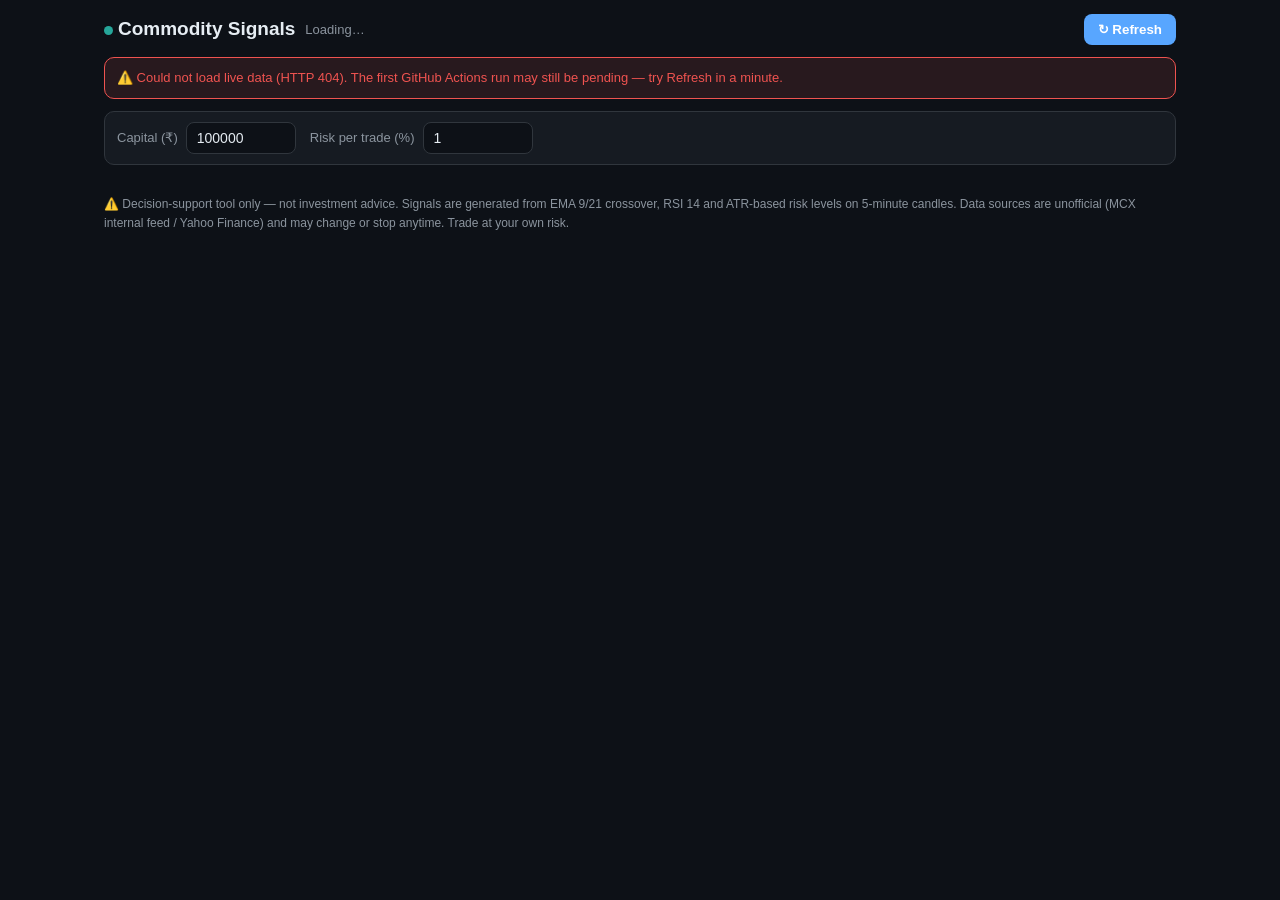
==== index.html @ 16facb01 "Add initial index.html for Commodity Signals app" ====
<!DOCTYPE html>
<html lang="en">
<head>
<meta charset="UTF-8">
<meta name="viewport" content="width=device-width, initial-scale=1">
<title>Commodity Signals — Live Decision Support</title>
<link rel="manifest" href="manifest.json">
<link rel="icon" href="icon.svg" type="image/svg+xml">
<meta name="theme-color" content="#0d1117">
<style>
:root{--bg:#0d1117;--card:#161b22;--border:#30363d;--text:#e6edf3;--muted:#8b949e;--green:#26a69a;--red:#ef5350;--amber:#d29922;--accent:#58a6ff}
*{box-sizing:border-box;margin:0;padding:0}
body{background:var(--bg);color:var(--text);font:15px/1.5 -apple-system,"Segoe UI",Roboto,Arial,sans-serif;padding:14px;max-width:1100px;margin:0 auto}
header{display:flex;flex-wrap:wrap;align-items:center;gap:10px;margin-bottom:12px}
h1{font-size:19px;font-weight:700}
.dot{width:9px;height:9px;border-radius:50%;background:var(--green);display:inline-block;margin-right:5px;animation:pulse 2s infinite}
@keyframes pulse{50%{opacity:.35}}
#updated{color:var(--muted);font-size:13px}
button{background:var(--accent);color:#fff;border:0;border-radius:8px;padding:8px 14px;font-weight:600;cursor:pointer}
#settings{display:flex;flex-wrap:wrap;gap:14px;align-items:center;background:var(--card);border:1px solid var(--border);border-radius:10px;padding:10px 12px;margin-bottom:14px}
#settings label{font-size:13px;color:var(--muted);display:flex;align-items:center;gap:8px}
#settings input{background:#0d1117;border:1px solid var(--border);color:var(--text);border-radius:8px;padding:7px 10px;width:110px;font-size:14px}
.grid{display:grid;grid-template-columns:repeat(auto-fit,minmax(250px,1fr));gap:12px}
.card{background:var(--card);border:1px solid var(--border);border-radius:12px;padding:14px}
.card .top{display:flex;justify-content:space-between;align-items:baseline}
.card h2{font-size:15px;letter-spacing:.5px}
.unit{color:var(--muted);font-size:12px}
.price{font-size:24px;font-weight:700;margin:4px 0}
.chg{font-size:13px;font-weight:600}
.badge{display:inline-block;padding:4px 12px;border-radius:20px;font-weight:700;font-size:13px;letter-spacing:.5px}
.b-BUY{background:rgba(38,166,154,.15);color:var(--green);border:1px solid var(--green)}
.b-SELL{background:rgba(239,83,80,.15);color:var(--red);border:1px solid var(--red)}
.b-WAIT{background:rgba(139,148,158,.12);color:var(--muted);border:1px solid var(--muted)}
.rows{margin-top:10px;font-size:13px}
.rows .r{display:flex;justify-content:space-between;padding:3px 0;border-bottom:1px dashed #21262d}
.rows .r span:first-child{color:var(--muted)}
.conf{display:flex;gap:4px;margin-top:10px}
.conf i{width:16px;height:5px;border-radius:3px;background:#30363d}
.conf i.on{background:var(--accent)}
canvas{width:100%;height:56px;margin-top:10px;display:block}
#banner{display:none;background:rgba(239,83,80,.12);border:1px solid var(--red);color:var(--red);border-radius:10px;padding:10px 12px;margin-bottom:12px;font-size:13px}
footer{color:var(--muted);font-size:12px;margin-top:16px;line-height:1.6}
</style>
</head>
<body>
<header>
  <h1><span class="dot" id="liveDot"></span>Commodity Signals</h1>
  <span id="updated">Loading…</span>
  <span style="flex:1"></span>
  <button id="refresh">↻ Refresh</button>
</header>
<div id="banner"></div>
<div id="settings">
  <label>Capital (₹) <input id="capital" type="number" min="1000" step="1000" value="100000"></label>
  <label>Risk per trade (%) <input id="risk" type="number" min="0.1" max="10" step="0.1" value="1"></label>
</div>
<div class="grid" id="grid"></div>
<footer>⚠️ Decision-support tool only — not investment advice. Signals are generated from EMA 9/21 crossover, RSI 14 and ATR-based risk levels on 5-minute candles. Data sources are unofficial (MCX internal feed / Yahoo Finance) and may change or stop anytime. Trade at your own risk.</footer>
<script>
var SYMBOLS=[
 {key:"GOLD",label:"GOLD",unit:"₹/g",lot:"1 kg"},
 {key:"SILVER",label:"SILVER",unit:"₹/g",lot:"30 kg"},
 {key:"CRUDEOIL",label:"CRUDE OIL",unit:"₹/bbl",lot:"100 bbl"},
 {key:"NATGAS",label:"NATURAL GAS",unit:"₹/mmBtu",lot:"1,250 mmBtu"}
];
function $(id){return document.getElementById(id)}
function fmt(n,d){if(n==null)return "—";d=d==null?2:d;return n.toLocaleString("en-IN",{minimumFractionDigits:d,maximumFractionDigits:d})}
function ema(v,n){if(v.length<n)return null;var k=2/(n+1),e=0,i;for(i=0;i<n;i++)e+=v[i];e/=n;for(i=n;i<v.length;i++)e=v[i]*k+e*(1-k);return e}
function rsi(v,n){n=n||14;if(v.length<n+1)return null;var g=0,l=0,i,d;for(i=1;i<=n;i++){d=v[i]-v[i-1];if(d>0)g+=d;else l-=d}var ag=g/n,al=l/n;for(i=n+1;i<v.length;i++){d=v[i]-v[i-1];ag=(ag*(n-1)+Math.max(d,0))/n;al=(al*(n-1)+Math.max(-d,0))/n}return al===0?100:100-100/(1+ag/al)}
function atr(h,n){n=n||14;if(h.length<n+1)return null;var s=0,i,hi,lo,cl,pc;for(i=h.length-n;i<h.length;i++){hi=h[i][2];lo=h[i][3];cl=h[i][4];pc=h[i-1][4];s+=Math.max(hi-lo,Math.abs(hi-pc),Math.abs(lo-pc))}return s/n}
function computeSignal(c){
  var closes=c.history.map(function(r){return r[4]});
  var e9=ema(closes,9),e21=ema(closes,21),r=rsi(closes),a=atr(c.history);
  if(e9==null||e21==null||r==null||a==null)return null;
  var up=e9>e21,sig="WAIT",conf=1;
  if(up&&r<70){sig="BUY";conf=r>55?4:3;if(r>60&&e9>e21*1.002)conf=5}
  else if(!up&&r>30){sig="SELL";conf=r<45?4:3;if(r<40&&e9<e21*0.998)conf=5}
  var entry=c.price;
  var sl=sig==="BUY"?entry-1.5*a:(sig==="SELL"?entry+1.5*a:null);
  var tgt=sig==="BUY"?entry+3*a:(sig==="SELL"?entry-3*a:null);
  return {sig:sig,conf:conf,entry:entry,sl:sl,tgt:tgt,rsi:r,e9:e9,e21:e21,up:up};
}
function riskLots(s,contractUnits,capital,riskPct){
  if(!s||s.sl==null)return null;
  var riskAmt=capital*riskPct/100,dist=Math.abs(s.entry-s.sl);
  if(dist<=0)return null;
  return Math.max(1,Math.floor(riskAmt/dist/contractUnits));
}
function row(label,val){return '<div class="r"><span>'+label+'</span><span>'+val+'</span></div>'}
function cardHTML(cfg,c){
  if(!c||c.price==null||!c.history||!c.history.length){
    return '<div class="card"><div class="top"><h2>'+cfg.label+'</h2><span class="unit">'+cfg.unit+'</span></div>'+
      '<div class="price">—</div><div class="rows">'+row("Status","Waiting for first data run")+'</div></div>';
  }
  var s=computeSignal(c);
  var closes=c.history.map(function(r){return r[4]});
  var prev=closes.length>1?closes[closes.length-2]:c.price;
  var chg=prev?((c.price-prev)/prev*100):0;
  var cap=parseFloat(localStorage.getItem("cs_capital"))||100000;
  var rp=parseFloat(localStorage.getItem("cs_risk"))||1;
  var lots=s?riskLots(s,c.contractUnits,cap,rp):null;
  var conf=s?'<div class="conf">'+Array.from({length:5},function(_,i){return '<i class="'+(i<s.conf?"on":"")+'"></i>'}).join("")+'</div>':"";
  var trend=s?(s.up?'<span style="color:var(--green)">▲ Uptrend</span>':'<span style="color:var(--red)">▼ Downtrend</span>'):"—";
  var html='<div class="card">'+
    '<div class="top"><h2>'+cfg.label+'</h2><span class="unit">'+cfg.unit+'</span></div>'+
    '<div class="price">'+fmt(c.price)+'</div>'+
    '<div class="chg" style="color:'+(chg>=0?"var(--green)":"var(--red)")+'">'+(chg>=0?"+":"")+chg.toFixed(2)+'% today</div>';
  if(s){
    html+='<div style="margin-top:8px"><span class="badge b-'+s.sig+'">'+s.sig+'</span> <span style="font-size:12px">'+trend+'</span></div>'+conf+
      '<div class="rows">'+
      row("Entry",fmt(s.entry))+
      row("Stop-loss",s.sl==null?"—":fmt(s.sl))+
      row("Target",s.tgt==null?"—":fmt(s.tgt))+
      row("RSI (14)",s.rsi.toFixed(1))+
      row("EMA 9 / 21",fmt(s.e9)+" / "+fmt(s.e21))+
      row("Position size",lots==null?"—":lots+" lot"+(lots>1?"s":"")+" ("+cfg.lot+")")+
      row("Source",c.source||"—")+
      '</div>';
  }else{
    html+='<div class="rows" style="margin-top:8px">'+row("Status","Not enough history for signals yet")+'</div>';
  }
  html+='<canvas></canvas></div>';
  return html;
}
function drawSpark(cv,hist){
  var dpr=window.devicePixelRatio||1,w=cv.clientWidth,h=cv.clientHeight;
  cv.width=w*dpr;cv.height=h*dpr;
  var ctx=cv.getContext("2d");ctx.scale(dpr,dpr);
  var data=hist.slice(-80).map(function(r){return r[4]});
  var min=Math.min.apply(null,data),max=Math.max.apply(null,data),rg=(max-min)||1;
  var up=data[data.length-1]>=data[0],col=up?"#26a69a":"#ef5350";
  function pt(i){return [i/(data.length-1)*w,h-4-((data[i]-min)/rg)*(h-8)]}
  ctx.beginPath();
  for(var i=0;i<data.length;i++){var p=pt(i);if(i)ctx.lineTo(p[0],p[1]);else ctx.moveTo(p[0],p[1])}
  ctx.strokeStyle=col;ctx.lineWidth=1.6;ctx.stroke();
  ctx.lineTo(w,h);ctx.lineTo(0,h);ctx.closePath();
  var g=ctx.createLinearGradient(0,0,0,h);g.addColorStop(0,col+"55");g.addColorStop(1,col+"00");
  ctx.fillStyle=g;ctx.fill();
}
function render(data){
  var grid=$("grid");grid.innerHTML="";
  SYMBOLS.forEach(function(cfg){
    var wrap=document.createElement("div");
    wrap.innerHTML=cardHTML(cfg,(data.commodities||{})[cfg.key]);
    grid.appendChild(wrap.firstChild);
  });
  var cards=grid.querySelectorAll(".card");
  SYMBOLS.forEach(function(cfg,i){
    var c=(data.commodities||{})[cfg.key],cv=cards[i].querySelector("canvas");
    if(c&&c.history&&c.history.length&&cv)drawSpark(cv,c.history);
  });
  var u=data.updatedAt?new Date(data.updatedAt):null;
  $("updated").textContent=u?("Updated "+u.toLocaleTimeString("en-IN",{timeZone:"Asia/Kolkata",hour:"2-digit",minute:"2-digit"})+" IST · USD/INR "+(data.usdinr||"—")):"Waiting for data…";
}
function load(){
  $("liveDot").style.background="var(--amber)";
  return fetch("data.json?ts="+Date.now()).then(function(res){
    if(!res.ok)throw new Error("HTTP "+res.status);
    return res.json();
  }).then(function(data){
    render(data);
    $("banner").style.display="none";
  }).catch(function(e){
    $("banner").style.display="block";
    $("banner").textContent="⚠️ Could not load live data ("+e.message+"). The first GitHub Actions run may still be pending — try Refresh in a minute.";
  }).finally(function(){
    $("liveDot").style.background="var(--green)";
  });
}
var timer=setInterval(load,60000);
document.addEventListener("visibilitychange",function(){
  if(document.hidden){clearInterval(timer)}
  else{load();clearInterval(timer);timer=setInterval(load,60000)}
});
$("refresh").addEventListener("click",load);
$("capital").value=localStorage.getItem("cs_capital")||100000;
$("risk").value=localStorage.getItem("cs_risk")||1;
$("capital").addEventListener("change",function(e){localStorage.setItem("cs_capital",e.target.value);load()});
$("risk").addEventListener("change",function(e){localStorage.setItem("cs_risk",e.target.value);load()});
if("serviceWorker" in navigator)navigator.serviceWorker.register("sw.js");
load();
</script>
</body>
</html>
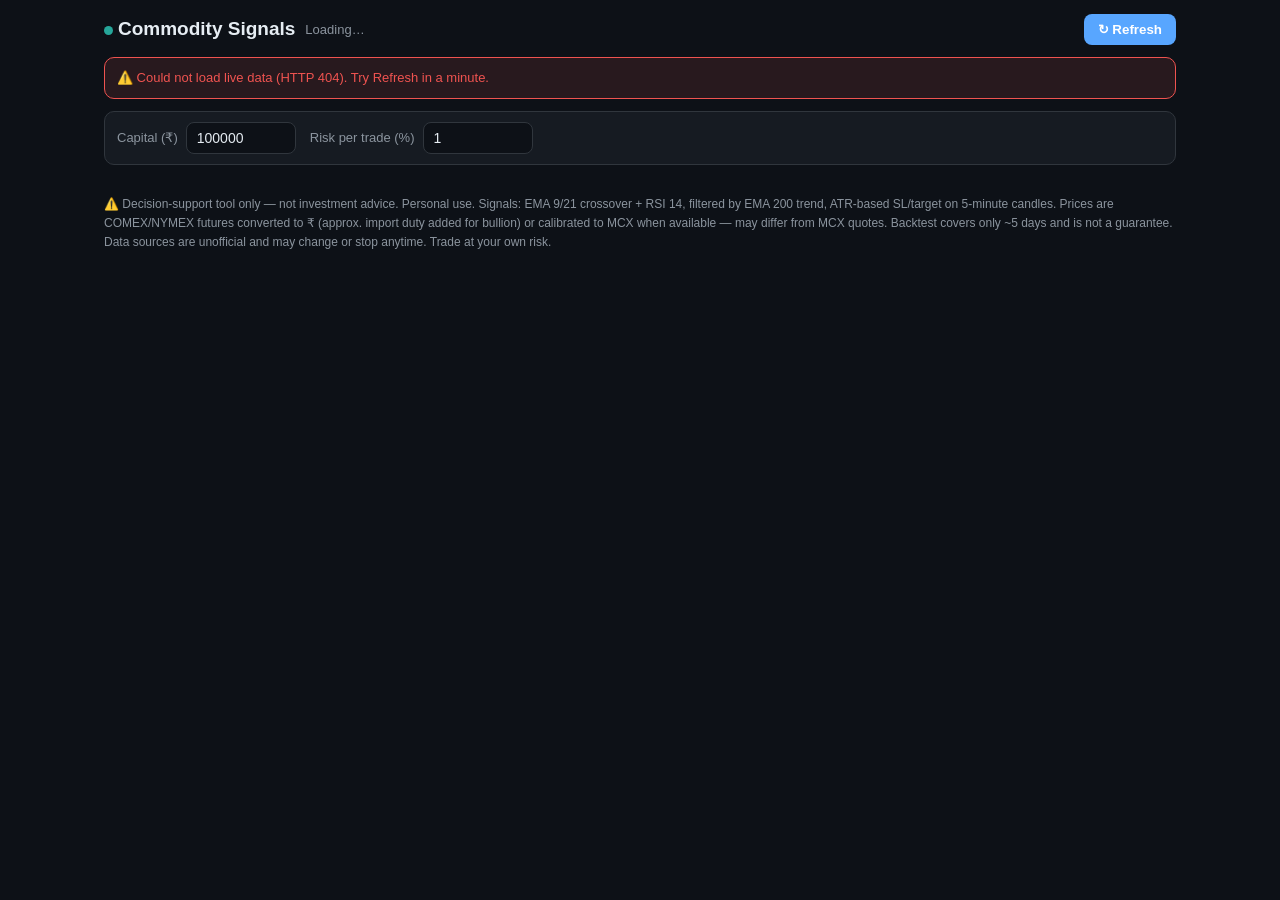
==== commit c95a2dd6: "Fix units/calibration, EMA200 filter, backtest, mini lots, Pages deploy via Actions - Shared signals" ====
--- a/index.html
+++ b/index.html
@@ -55,66 +55,65 @@
   <label>Risk per trade (%) <input id="risk" type="number" min="0.1" max="10" step="0.1" value="1"></label>
 </div>
 <div class="grid" id="grid"></div>
-<footer>⚠️ Decision-support tool only — not investment advice. Signals are generated from EMA 9/21 crossover, RSI 14 and ATR-based risk levels on 5-minute candles. Data sources are unofficial (MCX internal feed / Yahoo Finance) and may change or stop anytime. Trade at your own risk.</footer>
+<footer>⚠️ Decision-support tool only — not investment advice. Personal use. Signals: EMA 9/21 crossover + RSI 14, filtered by EMA 200 trend, ATR-based SL/target on 5-minute candles. Prices are COMEX/NYMEX futures converted to ₹ (approx. import duty added for bullion) or calibrated to MCX when available — may differ from MCX quotes. Backtest covers only ~5 days and is not a guarantee. Data sources are unofficial and may change or stop anytime. Trade at your own risk.</footer>
 <script>
+// Signal/backtest data.json मध्येच (Python ने) काढलेले असतात — इथे फक्त दाखवणं + lot sizing
 var SYMBOLS=[
- {key:"GOLD",label:"GOLD",unit:"₹/g",lot:"1 kg"},
- {key:"SILVER",label:"SILVER",unit:"₹/g",lot:"30 kg"},
- {key:"CRUDEOIL",label:"CRUDE OIL",unit:"₹/bbl",lot:"100 bbl"},
- {key:"NATGAS",label:"NATURAL GAS",unit:"₹/mmBtu",lot:"1,250 mmBtu"}
+ {key:"GOLD",label:"GOLD",unit:"₹/g"},
+ {key:"SILVER",label:"SILVER",unit:"₹/g"},
+ {key:"CRUDEOIL",label:"CRUDE OIL",unit:"₹/bbl"},
+ {key:"NATGAS",label:"NATURAL GAS",unit:"₹/mmBtu"}
 ];
+var SRC_LABEL={"mcx-calibrated":"MCX-calibrated","comex-est+duty":"COMEX est. (+~6% duty)","comex-est":"COMEX est."};
 function $(id){return document.getElementById(id)}
+function esc(t){return String(t).replace(/[&<>"']/g,function(c){return {"&":"&amp;","<":"&lt;",">":"&gt;",'"':"&quot;","'":"&#39;"}[c]})}
 function fmt(n,d){if(n==null)return "—";d=d==null?2:d;return n.toLocaleString("en-IN",{minimumFractionDigits:d,maximumFractionDigits:d})}
-function ema(v,n){if(v.length<n)return null;var k=2/(n+1),e=0,i;for(i=0;i<n;i++)e+=v[i];e/=n;for(i=n;i<v.length;i++)e=v[i]*k+e*(1-k);return e}
-function rsi(v,n){n=n||14;if(v.length<n+1)return null;var g=0,l=0,i,d;for(i=1;i<=n;i++){d=v[i]-v[i-1];if(d>0)g+=d;else l-=d}var ag=g/n,al=l/n;for(i=n+1;i<v.length;i++){d=v[i]-v[i-1];ag=(ag*(n-1)+Math.max(d,0))/n;al=(al*(n-1)+Math.max(-d,0))/n}return al===0?100:100-100/(1+ag/al)}
-function atr(h,n){n=n||14;if(h.length<n+1)return null;var s=0,i,hi,lo,cl,pc;for(i=h.length-n;i<h.length;i++){hi=h[i][2];lo=h[i][3];cl=h[i][4];pc=h[i-1][4];s+=Math.max(hi-lo,Math.abs(hi-pc),Math.abs(lo-pc))}return s/n}
-function computeSignal(c){
-  var closes=c.history.map(function(r){return r[4]});
-  var e9=ema(closes,9),e21=ema(closes,21),r=rsi(closes),a=atr(c.history);
-  if(e9==null||e21==null||r==null||a==null)return null;
-  var up=e9>e21,sig="WAIT",conf=1;
-  if(up&&r<70){sig="BUY";conf=r>55?4:3;if(r>60&&e9>e21*1.002)conf=5}
-  else if(!up&&r>30){sig="SELL";conf=r<45?4:3;if(r<40&&e9<e21*0.998)conf=5}
-  var entry=c.price;
-  var sl=sig==="BUY"?entry-1.5*a:(sig==="SELL"?entry+1.5*a:null);
-  var tgt=sig==="BUY"?entry+3*a:(sig==="SELL"?entry-3*a:null);
-  return {sig:sig,conf:conf,entry:entry,sl:sl,tgt:tgt,rsi:r,e9:e9,e21:e21,up:up};
-}
-function riskLots(s,contractUnits,capital,riskPct){
-  if(!s||s.sl==null)return null;
+// जोखीम (capital × risk%) मध्ये बसणारा सगळ्यात मोठा contract निवडतो; कुठलाच बसत नसेल तर null
+function riskLots(s,lots,capital,riskPct){
+  if(!s||s.sl==null||!lots)return {none:true};
   var riskAmt=capital*riskPct/100,dist=Math.abs(s.entry-s.sl);
-  if(dist<=0)return null;
-  return Math.max(1,Math.floor(riskAmt/dist/contractUnits));
+  if(dist<=0)return {none:true};
+  for(var i=0;i<lots.length;i++){
+    var n=Math.floor(riskAmt/(dist*lots[i][1]));
+    if(n>=1)return {n:n,name:lots[i][0],size:lots[i][2],risk:n*dist*lots[i][1]};
+  }
+  var sm=lots[lots.length-1];
+  return {tooHigh:true,name:sm[0],risk:dist*sm[1]};
 }
 function row(label,val){return '<div class="r"><span>'+label+'</span><span>'+val+'</span></div>'}
 function cardHTML(cfg,c){
   if(!c||c.price==null||!c.history||!c.history.length){
     return '<div class="card"><div class="top"><h2>'+cfg.label+'</h2><span class="unit">'+cfg.unit+'</span></div>'+
-      '<div class="price">—</div><div class="rows">'+row("Status","Waiting for first data run")+'</div></div>';
+      '<div class="price">—</div><div class="rows">'+row("Status","Waiting for data")+'</div></div>';
   }
-  var s=computeSignal(c);
-  var closes=c.history.map(function(r){return r[4]});
-  var prev=closes.length>1?closes[closes.length-2]:c.price;
-  var chg=prev?((c.price-prev)/prev*100):0;
+  var s=c.signal;
+  var chg=c.prevClose?((c.price-c.prevClose)/c.prevClose*100):null;
   var cap=parseFloat(localStorage.getItem("cs_capital"))||100000;
   var rp=parseFloat(localStorage.getItem("cs_risk"))||1;
-  var lots=s?riskLots(s,c.contractUnits,cap,rp):null;
-  var conf=s?'<div class="conf">'+Array.from({length:5},function(_,i){return '<i class="'+(i<s.conf?"on":"")+'"></i>'}).join("")+'</div>':"";
-  var trend=s?(s.up?'<span style="color:var(--green)">▲ Uptrend</span>':'<span style="color:var(--red)">▼ Downtrend</span>'):"—";
   var html='<div class="card">'+
     '<div class="top"><h2>'+cfg.label+'</h2><span class="unit">'+cfg.unit+'</span></div>'+
     '<div class="price">'+fmt(c.price)+'</div>'+
-    '<div class="chg" style="color:'+(chg>=0?"var(--green)":"var(--red)")+'">'+(chg>=0?"+":"")+chg.toFixed(2)+'% today</div>';
-  if(s){
-    html+='<div style="margin-top:8px"><span class="badge b-'+s.sig+'">'+s.sig+'</span> <span style="font-size:12px">'+trend+'</span></div>'+conf+
+    (chg==null?'<div class="chg" style="color:var(--muted)">— vs prev session</div>':
+      '<div class="chg" style="color:'+(chg>=0?"var(--green)":"var(--red)")+'">'+(chg>=0?"+":"")+chg.toFixed(2)+'% vs prev session</div>');
+  if(s&&s.e200!=null){
+    var conf='<div class="conf">'+Array.from({length:5},function(_,i){return '<i class="'+(i<s.conf?"on":"")+'"></i>'}).join("")+'</div>';
+    var trend=(s.entry>s.e200?'<span style="color:var(--green)">▲ Above EMA200</span>':'<span style="color:var(--red)">▼ Below EMA200</span>');
+    var L=riskLots(s,c.lots,cap,rp),pos;
+    if(L.none)pos="—";
+    else if(L.tooHigh)pos='<span style="color:var(--red)">Risk too high (1 '+esc(L.name)+' ≈ ₹'+fmt(L.risk,0)+')</span>';
+    else pos=L.n+" × "+esc(L.name)+" ("+esc(L.size)+") · risk ₹"+fmt(L.risk,0);
+    var bt=s.backtest||{};
+    var btTxt=bt.trades?(bt.trades+" trades · win "+bt.winRate+"% · "+(bt.netR>=0?"+":"")+bt.netR+"R"):"No trades";
+    html+='<div style="margin-top:8px"><span class="badge b-'+esc(s.sig)+'">'+esc(s.sig)+'</span> <span style="font-size:12px">'+trend+'</span></div>'+conf+
       '<div class="rows">'+
       row("Entry",fmt(s.entry))+
-      row("Stop-loss",s.sl==null?"—":fmt(s.sl))+
-      row("Target",s.tgt==null?"—":fmt(s.tgt))+
+      row("Stop-loss",fmt(s.sl))+
+      row("Target",fmt(s.tgt))+
       row("RSI (14)",s.rsi.toFixed(1))+
-      row("EMA 9 / 21",fmt(s.e9)+" / "+fmt(s.e21))+
-      row("Position size",lots==null?"—":lots+" lot"+(lots>1?"s":"")+" ("+cfg.lot+")")+
-      row("Source",c.source||"—")+
+      row("EMA 9 / 21 / 200",fmt(s.e9)+" / "+fmt(s.e21)+" / "+fmt(s.e200))+
+      row("Position size",pos)+
+      row("5-day backtest",btTxt)+
+      row("Source",esc(SRC_LABEL[c.source]||c.source||"—"))+
       '</div>';
   }else{
     html+='<div class="rows" style="margin-top:8px">'+row("Status","Not enough history for signals yet")+'</div>';
@@ -150,7 +149,7 @@
     if(c&&c.history&&c.history.length&&cv)drawSpark(cv,c.history);
   });
   var u=data.updatedAt?new Date(data.updatedAt):null;
-  $("updated").textContent=u?("Updated "+u.toLocaleTimeString("en-IN",{timeZone:"Asia/Kolkata",hour:"2-digit",minute:"2-digit"})+" IST · USD/INR "+(data.usdinr||"—")):"Waiting for data…";
+  $("updated").textContent=u?("Updated "+u.toLocaleString("en-IN",{timeZone:"Asia/Kolkata",day:"2-digit",month:"short",hour:"2-digit",minute:"2-digit"})+" IST · USD/INR "+(data.usdinr||"—")):"Waiting for data…";
 }
 function load(){
   $("liveDot").style.background="var(--amber)";
@@ -162,7 +161,7 @@
     $("banner").style.display="none";
   }).catch(function(e){
     $("banner").style.display="block";
-    $("banner").textContent="⚠️ Could not load live data ("+e.message+"). The first GitHub Actions run may still be pending — try Refresh in a minute.";
+    $("banner").textContent="⚠️ Could not load live data ("+e.message+"). Try Refresh in a minute.";
   }).finally(function(){
     $("liveDot").style.background="var(--green)";
   });
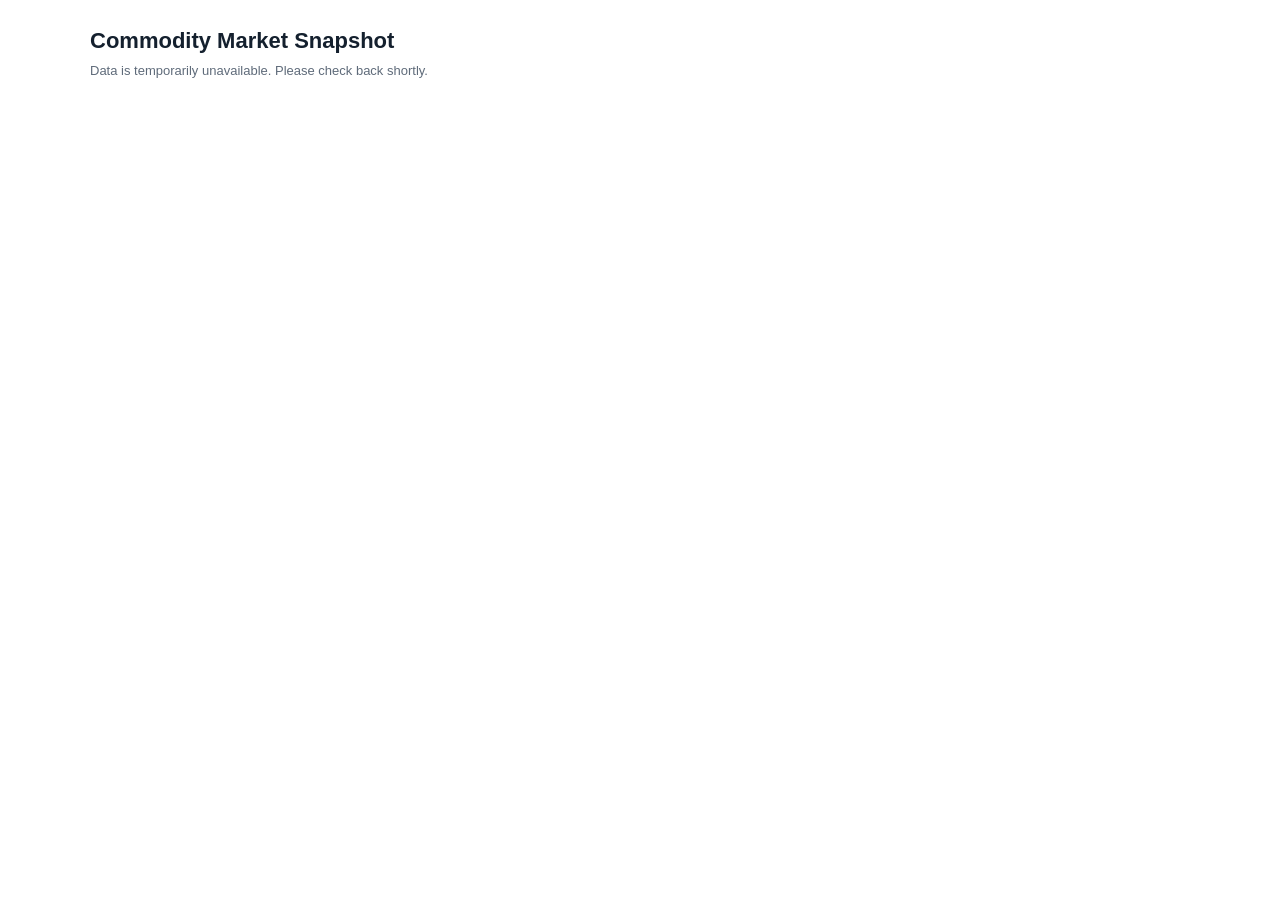
==== commit c2928afc: "Commodity Decision Desk: multi-exchange pipeline, encrypted private desk UI, public snapshot, alerts" ====
--- a/index.html
+++ b/index.html
@@ -3,181 +3,49 @@
 <head>
 <meta charset="UTF-8">
 <meta name="viewport" content="width=device-width, initial-scale=1">
-<title>Commodity Signals — Live Decision Support</title>
-<link rel="manifest" href="manifest.json">
+<title>Commodity Market Snapshot — MCX &amp; NCDEX | Advisor4u</title>
+<meta name="description" content="Daily snapshot of MCX and NCDEX commodity prices — bullion, energy, base metals and agri — with upcoming contract expiries.">
 <link rel="icon" href="icon.svg" type="image/svg+xml">
-<meta name="theme-color" content="#0d1117">
 <style>
-:root{--bg:#0d1117;--card:#161b22;--border:#30363d;--text:#e6edf3;--muted:#8b949e;--green:#26a69a;--red:#ef5350;--amber:#d29922;--accent:#58a6ff}
-*{box-sizing:border-box;margin:0;padding:0}
-body{background:var(--bg);color:var(--text);font:15px/1.5 -apple-system,"Segoe UI",Roboto,Arial,sans-serif;padding:14px;max-width:1100px;margin:0 auto}
-header{display:flex;flex-wrap:wrap;align-items:center;gap:10px;margin-bottom:12px}
-h1{font-size:19px;font-weight:700}
-.dot{width:9px;height:9px;border-radius:50%;background:var(--green);display:inline-block;margin-right:5px;animation:pulse 2s infinite}
-@keyframes pulse{50%{opacity:.35}}
-#updated{color:var(--muted);font-size:13px}
-button{background:var(--accent);color:#fff;border:0;border-radius:8px;padding:8px 14px;font-weight:600;cursor:pointer}
-#settings{display:flex;flex-wrap:wrap;gap:14px;align-items:center;background:var(--card);border:1px solid var(--border);border-radius:10px;padding:10px 12px;margin-bottom:14px}
-#settings label{font-size:13px;color:var(--muted);display:flex;align-items:center;gap:8px}
-#settings input{background:#0d1117;border:1px solid var(--border);color:var(--text);border-radius:8px;padding:7px 10px;width:110px;font-size:14px}
-.grid{display:grid;grid-template-columns:repeat(auto-fit,minmax(250px,1fr));gap:12px}
-.card{background:var(--card);border:1px solid var(--border);border-radius:12px;padding:14px}
-.card .top{display:flex;justify-content:space-between;align-items:baseline}
-.card h2{font-size:15px;letter-spacing:.5px}
-.unit{color:var(--muted);font-size:12px}
-.price{font-size:24px;font-weight:700;margin:4px 0}
-.chg{font-size:13px;font-weight:600}
-.badge{display:inline-block;padding:4px 12px;border-radius:20px;font-weight:700;font-size:13px;letter-spacing:.5px}
-.b-BUY{background:rgba(38,166,154,.15);color:var(--green);border:1px solid var(--green)}
-.b-SELL{background:rgba(239,83,80,.15);color:var(--red);border:1px solid var(--red)}
-.b-WAIT{background:rgba(139,148,158,.12);color:var(--muted);border:1px solid var(--muted)}
-.rows{margin-top:10px;font-size:13px}
-.rows .r{display:flex;justify-content:space-between;padding:3px 0;border-bottom:1px dashed #21262d}
-.rows .r span:first-child{color:var(--muted)}
-.conf{display:flex;gap:4px;margin-top:10px}
-.conf i{width:16px;height:5px;border-radius:3px;background:#30363d}
-.conf i.on{background:var(--accent)}
-canvas{width:100%;height:56px;margin-top:10px;display:block}
-#banner{display:none;background:rgba(239,83,80,.12);border:1px solid var(--red);color:var(--red);border-radius:10px;padding:10px 12px;margin-bottom:12px;font-size:13px}
-footer{color:var(--muted);font-size:12px;margin-top:16px;line-height:1.6}
+/* Public snapshot — फक्त भाव + expiry, signals नाहीत. Elementor मध्येही हाच code वापरता येतो (#csnap). */
+#csnap{--bg:#ffffff;--card:#f6f8fb;--line:#e3e8ef;--text:#14202e;--muted:#5f6b7a;--up:#1f6feb;--dn:#d4570f;
+  font:15px/1.5 -apple-system,"Segoe UI",Roboto,Arial,sans-serif;color:var(--text);max-width:1100px;margin:0 auto;padding:16px}
+#csnap h1{font-size:22px;margin:0 0 4px}#csnap .mut{color:var(--muted);font-size:13px}
+#csnap .sec{margin:18px 0 8px;font-weight:700;font-size:13px;text-transform:uppercase;letter-spacing:.5px;color:var(--muted)}
+#csnap .grid{display:grid;grid-template-columns:repeat(auto-fill,minmax(190px,1fr));gap:10px}
+#csnap .c{background:var(--card);border:1px solid var(--line);border-radius:12px;padding:12px}
+#csnap .c b{display:block}#csnap .p{font-size:20px;font-weight:700;margin-top:2px}
+#csnap .up{color:var(--up)}#csnap .dn{color:var(--dn)}
+#csnap table{width:100%;border-collapse:collapse;font-size:14px}#csnap td{padding:6px;border-bottom:1px solid var(--line)}
+#csnap .cta{margin-top:20px;padding:14px;border-radius:12px;background:#eef4ff;border:1px solid #cfe0ff}
+#csnap a{color:var(--up)}
 </style>
 </head>
 <body>
-<header>
-  <h1><span class="dot" id="liveDot"></span>Commodity Signals</h1>
-  <span id="updated">Loading…</span>
-  <span style="flex:1"></span>
-  <button id="refresh">↻ Refresh</button>
-</header>
-<div id="banner"></div>
-<div id="settings">
-  <label>Capital (₹) <input id="capital" type="number" min="1000" step="1000" value="100000"></label>
-  <label>Risk per trade (%) <input id="risk" type="number" min="0.1" max="10" step="0.1" value="1"></label>
-</div>
-<div class="grid" id="grid"></div>
-<footer>⚠️ Decision-support tool only — not investment advice. Personal use. Signals: EMA 9/21 crossover + RSI 14, filtered by EMA 200 trend, ATR-based SL/target on 5-minute candles. Prices are COMEX/NYMEX futures converted to ₹ (approx. import duty added for bullion) or calibrated to MCX when available — may differ from MCX quotes. Backtest covers only ~5 days and is not a guarantee. Data sources are unofficial and may change or stop anytime. Trade at your own risk.</footer>
+<div id="csnap"><h1>Commodity Market Snapshot</h1><div class="mut">Loading…</div></div>
 <script>
-// Signal/backtest data.json मध्येच (Python ने) काढलेले असतात — इथे फक्त दाखवणं + lot sizing
-var SYMBOLS=[
- {key:"GOLD",label:"GOLD",unit:"₹/g"},
- {key:"SILVER",label:"SILVER",unit:"₹/g"},
- {key:"CRUDEOIL",label:"CRUDE OIL",unit:"₹/bbl"},
- {key:"NATGAS",label:"NATURAL GAS",unit:"₹/mmBtu"}
-];
-var SRC_LABEL={"mcx-calibrated":"MCX-calibrated","comex-est+duty":"COMEX est. (+~6% duty)","comex-est":"COMEX est."};
-function $(id){return document.getElementById(id)}
-function esc(t){return String(t).replace(/[&<>"']/g,function(c){return {"&":"&amp;","<":"&lt;",">":"&gt;",'"':"&quot;","'":"&#39;"}[c]})}
-function fmt(n,d){if(n==null)return "—";d=d==null?2:d;return n.toLocaleString("en-IN",{minimumFractionDigits:d,maximumFractionDigits:d})}
-// जोखीम (capital × risk%) मध्ये बसणारा सगळ्यात मोठा contract निवडतो; कुठलाच बसत नसेल तर null
-function riskLots(s,lots,capital,riskPct){
-  if(!s||s.sl==null||!lots)return {none:true};
-  var riskAmt=capital*riskPct/100,dist=Math.abs(s.entry-s.sl);
-  if(dist<=0)return {none:true};
-  for(var i=0;i<lots.length;i++){
-    var n=Math.floor(riskAmt/(dist*lots[i][1]));
-    if(n>=1)return {n:n,name:lots[i][0],size:lots[i][2],risk:n*dist*lots[i][1]};
-  }
-  var sm=lots[lots.length-1];
-  return {tooHigh:true,name:sm[0],risk:dist*sm[1]};
-}
-function row(label,val){return '<div class="r"><span>'+label+'</span><span>'+val+'</span></div>'}
-function cardHTML(cfg,c){
-  if(!c||c.price==null||!c.history||!c.history.length){
-    return '<div class="card"><div class="top"><h2>'+cfg.label+'</h2><span class="unit">'+cfg.unit+'</span></div>'+
-      '<div class="price">—</div><div class="rows">'+row("Status","Waiting for data")+'</div></div>';
-  }
-  var s=c.signal;
-  var chg=c.prevClose?((c.price-c.prevClose)/c.prevClose*100):null;
-  var cap=parseFloat(localStorage.getItem("cs_capital"))||100000;
-  var rp=parseFloat(localStorage.getItem("cs_risk"))||1;
-  var html='<div class="card">'+
-    '<div class="top"><h2>'+cfg.label+'</h2><span class="unit">'+cfg.unit+'</span></div>'+
-    '<div class="price">'+fmt(c.price)+'</div>'+
-    (chg==null?'<div class="chg" style="color:var(--muted)">— vs prev session</div>':
-      '<div class="chg" style="color:'+(chg>=0?"var(--green)":"var(--red)")+'">'+(chg>=0?"+":"")+chg.toFixed(2)+'% vs prev session</div>');
-  if(s&&s.e200!=null){
-    var conf='<div class="conf">'+Array.from({length:5},function(_,i){return '<i class="'+(i<s.conf?"on":"")+'"></i>'}).join("")+'</div>';
-    var trend=(s.entry>s.e200?'<span style="color:var(--green)">▲ Above EMA200</span>':'<span style="color:var(--red)">▼ Below EMA200</span>');
-    var L=riskLots(s,c.lots,cap,rp),pos;
-    if(L.none)pos="—";
-    else if(L.tooHigh)pos='<span style="color:var(--red)">Risk too high (1 '+esc(L.name)+' ≈ ₹'+fmt(L.risk,0)+')</span>';
-    else pos=L.n+" × "+esc(L.name)+" ("+esc(L.size)+") · risk ₹"+fmt(L.risk,0);
-    var bt=s.backtest||{};
-    var btTxt=bt.trades?(bt.trades+" trades · win "+bt.winRate+"% · "+(bt.netR>=0?"+":"")+bt.netR+"R"):"No trades";
-    html+='<div style="margin-top:8px"><span class="badge b-'+esc(s.sig)+'">'+esc(s.sig)+'</span> <span style="font-size:12px">'+trend+'</span></div>'+conf+
-      '<div class="rows">'+
-      row("Entry",fmt(s.entry))+
-      row("Stop-loss",fmt(s.sl))+
-      row("Target",fmt(s.tgt))+
-      row("RSI (14)",s.rsi.toFixed(1))+
-      row("EMA 9 / 21 / 200",fmt(s.e9)+" / "+fmt(s.e21)+" / "+fmt(s.e200))+
-      row("Position size",pos)+
-      row("5-day backtest",btTxt)+
-      row("Source",esc(SRC_LABEL[c.source]||c.source||"—"))+
-      '</div>';
-  }else{
-    html+='<div class="rows" style="margin-top:8px">'+row("Status","Not enough history for signals yet")+'</div>';
-  }
-  html+='<canvas></canvas></div>';
-  return html;
-}
-function drawSpark(cv,hist){
-  var dpr=window.devicePixelRatio||1,w=cv.clientWidth,h=cv.clientHeight;
-  cv.width=w*dpr;cv.height=h*dpr;
-  var ctx=cv.getContext("2d");ctx.scale(dpr,dpr);
-  var data=hist.slice(-80).map(function(r){return r[4]});
-  var min=Math.min.apply(null,data),max=Math.max.apply(null,data),rg=(max-min)||1;
-  var up=data[data.length-1]>=data[0],col=up?"#26a69a":"#ef5350";
-  function pt(i){return [i/(data.length-1)*w,h-4-((data[i]-min)/rg)*(h-8)]}
-  ctx.beginPath();
-  for(var i=0;i<data.length;i++){var p=pt(i);if(i)ctx.lineTo(p[0],p[1]);else ctx.moveTo(p[0],p[1])}
-  ctx.strokeStyle=col;ctx.lineWidth=1.6;ctx.stroke();
-  ctx.lineTo(w,h);ctx.lineTo(0,h);ctx.closePath();
-  var g=ctx.createLinearGradient(0,0,0,h);g.addColorStop(0,col+"55");g.addColorStop(1,col+"00");
-  ctx.fillStyle=g;ctx.fill();
-}
-function render(data){
-  var grid=$("grid");grid.innerHTML="";
-  SYMBOLS.forEach(function(cfg){
-    var wrap=document.createElement("div");
-    wrap.innerHTML=cardHTML(cfg,(data.commodities||{})[cfg.key]);
-    grid.appendChild(wrap.firstChild);
-  });
-  var cards=grid.querySelectorAll(".card");
-  SYMBOLS.forEach(function(cfg,i){
-    var c=(data.commodities||{})[cfg.key],cv=cards[i].querySelector("canvas");
-    if(c&&c.history&&c.history.length&&cv)drawSpark(cv,c.history);
-  });
-  var u=data.updatedAt?new Date(data.updatedAt):null;
-  $("updated").textContent=u?("Updated "+u.toLocaleString("en-IN",{timeZone:"Asia/Kolkata",day:"2-digit",month:"short",hour:"2-digit",minute:"2-digit"})+" IST · USD/INR "+(data.usdinr||"—")):"Waiting for data…";
-}
-function load(){
-  $("liveDot").style.background="var(--amber)";
-  return fetch("data.json?ts="+Date.now()).then(function(res){
-    if(!res.ok)throw new Error("HTTP "+res.status);
-    return res.json();
-  }).then(function(data){
-    render(data);
-    $("banner").style.display="none";
-  }).catch(function(e){
-    $("banner").style.display="block";
-    $("banner").textContent="⚠️ Could not load live data ("+e.message+"). Try Refresh in a minute.";
-  }).finally(function(){
-    $("liveDot").style.background="var(--green)";
-  });
-}
-var timer=setInterval(load,60000);
-document.addEventListener("visibilitychange",function(){
-  if(document.hidden){clearInterval(timer)}
-  else{load();clearInterval(timer);timer=setInterval(load,60000)}
-});
-$("refresh").addEventListener("click",load);
-$("capital").value=localStorage.getItem("cs_capital")||100000;
-$("risk").value=localStorage.getItem("cs_risk")||1;
-$("capital").addEventListener("change",function(e){localStorage.setItem("cs_capital",e.target.value);load()});
-$("risk").addEventListener("change",function(e){localStorage.setItem("cs_risk",e.target.value);load()});
-if("serviceWorker" in navigator)navigator.serviceWorker.register("sw.js");
-load();
+(function(){
+  var BASE="https://pankajsahare.github.io/commodity-signals/";
+  var el=document.getElementById("csnap");
+  function esc(t){return String(t==null?"":t).replace(/[&<>"']/g,function(c){return{"&":"&amp;","<":"&lt;",">":"&gt;",'"':"&quot;","'":"&#39;"}[c]})}
+  function fmt(n){return n==null?"—":Number(n).toLocaleString("en-IN",{minimumFractionDigits:2,maximumFractionDigits:2})}
+  // जुना service worker (आधीच्या app चा) काढून टाकतो
+  if("serviceWorker" in navigator){navigator.serviceWorker.getRegistrations().then(function(rs){rs.forEach(function(r){r.unregister()})}).catch(function(){})}
+  fetch(BASE+"snapshot.json?ts="+Date.now()).then(function(r){return r.json()}).then(function(s){
+    var secs={};s.rows.filter(function(r){return r.price!=null}).forEach(function(r){(secs[r.sector]=secs[r.sector]||[]).push(r)});
+    var up=new Date(s.updatedAt).toLocaleString("en-IN",{timeZone:"Asia/Kolkata",day:"2-digit",month:"short",hour:"2-digit",minute:"2-digit"});
+    var h='<h1>Commodity Market Snapshot</h1><div class="mut">MCX &amp; NCDEX · Updated '+up+' IST · USD/INR '+fmt(s.usdinr)+'</div>';
+    Object.keys(secs).forEach(function(k){
+      h+='<div class="sec">'+esc(k)+'</div><div class="grid">'+secs[k].map(function(r){
+        var c=r.chgPct;return '<div class="c"><b>'+esc(r.name)+'</b><span class="mut">'+esc(r.exch)+' · '+esc(r.unit)+'</span><div class="p">'+fmt(r.price)+'</div>'+
+        (c==null?'':'<span class="'+(c>=0?"up":"dn")+'">'+(c>=0?"▲ +":"▼ ")+c.toFixed(2)+'%</span>')+'</div>'}).join("")+'</div>';
+    });
+    if(s.expiries&&s.expiries.length){h+='<div class="sec">Upcoming contract expiries</div><table>'+s.expiries.slice(0,12).map(function(e){return '<tr><td>'+esc(e.name)+' <span class="mut">'+esc(e.exch)+'</span></td><td style="text-align:right">'+esc(e.exp)+'</td></tr>'}).join("")+'</table>'}
+    h+='<div class="cta">Want daily market updates? Join our Telegram channel <a href="https://t.me/saharewealth" target="_blank" rel="noopener">t.me/saharewealth</a> or chat with us on <a href="https://wa.me/919405908605" target="_blank" rel="noopener">WhatsApp</a>.</div>'+
+      '<p class="mut">Prices are indicative (exchange end-of-day data and global futures converted to ₹) and may differ from live exchange quotes. For information only — not a recommendation to buy or sell.</p>';
+    el.innerHTML=h;
+  }).catch(function(){el.innerHTML='<h1>Commodity Market Snapshot</h1><div class="mut">Data is temporarily unavailable. Please check back shortly.</div>'});
+})();
 </script>
 </body>
 </html>
